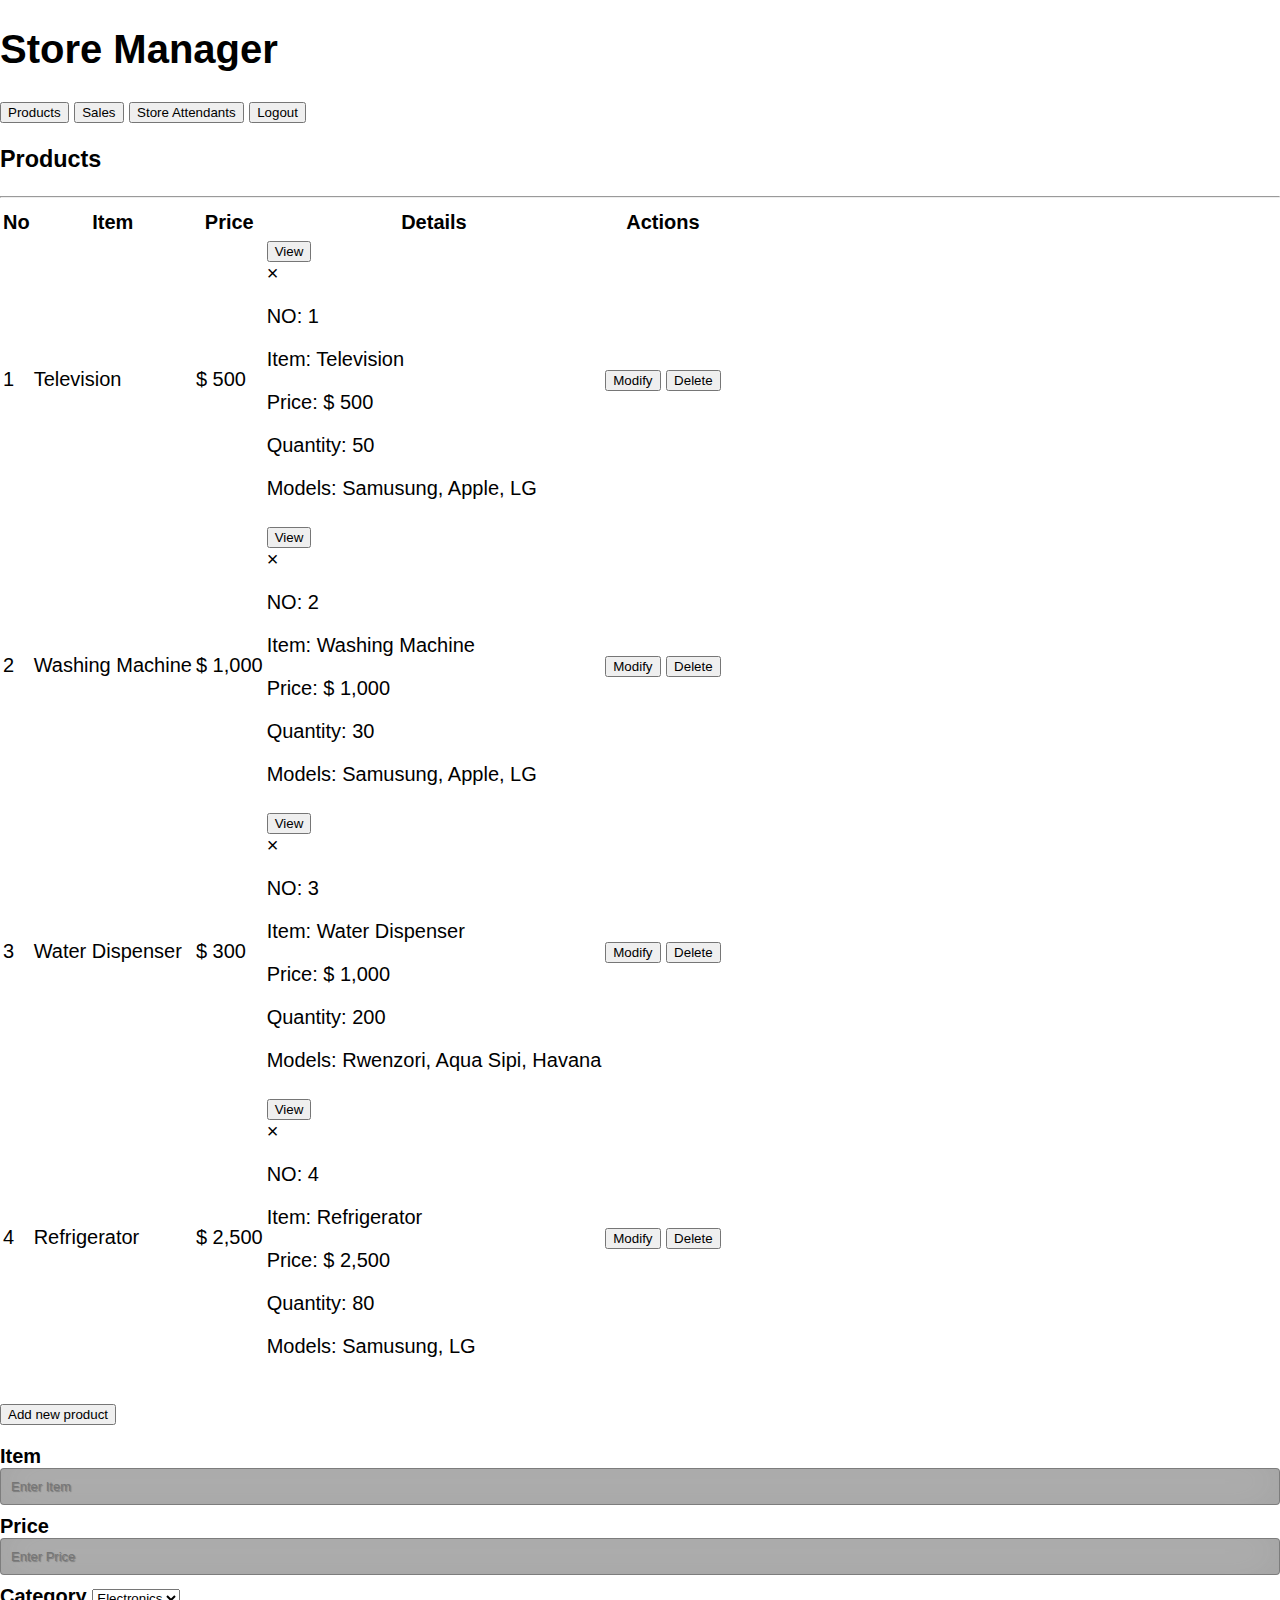
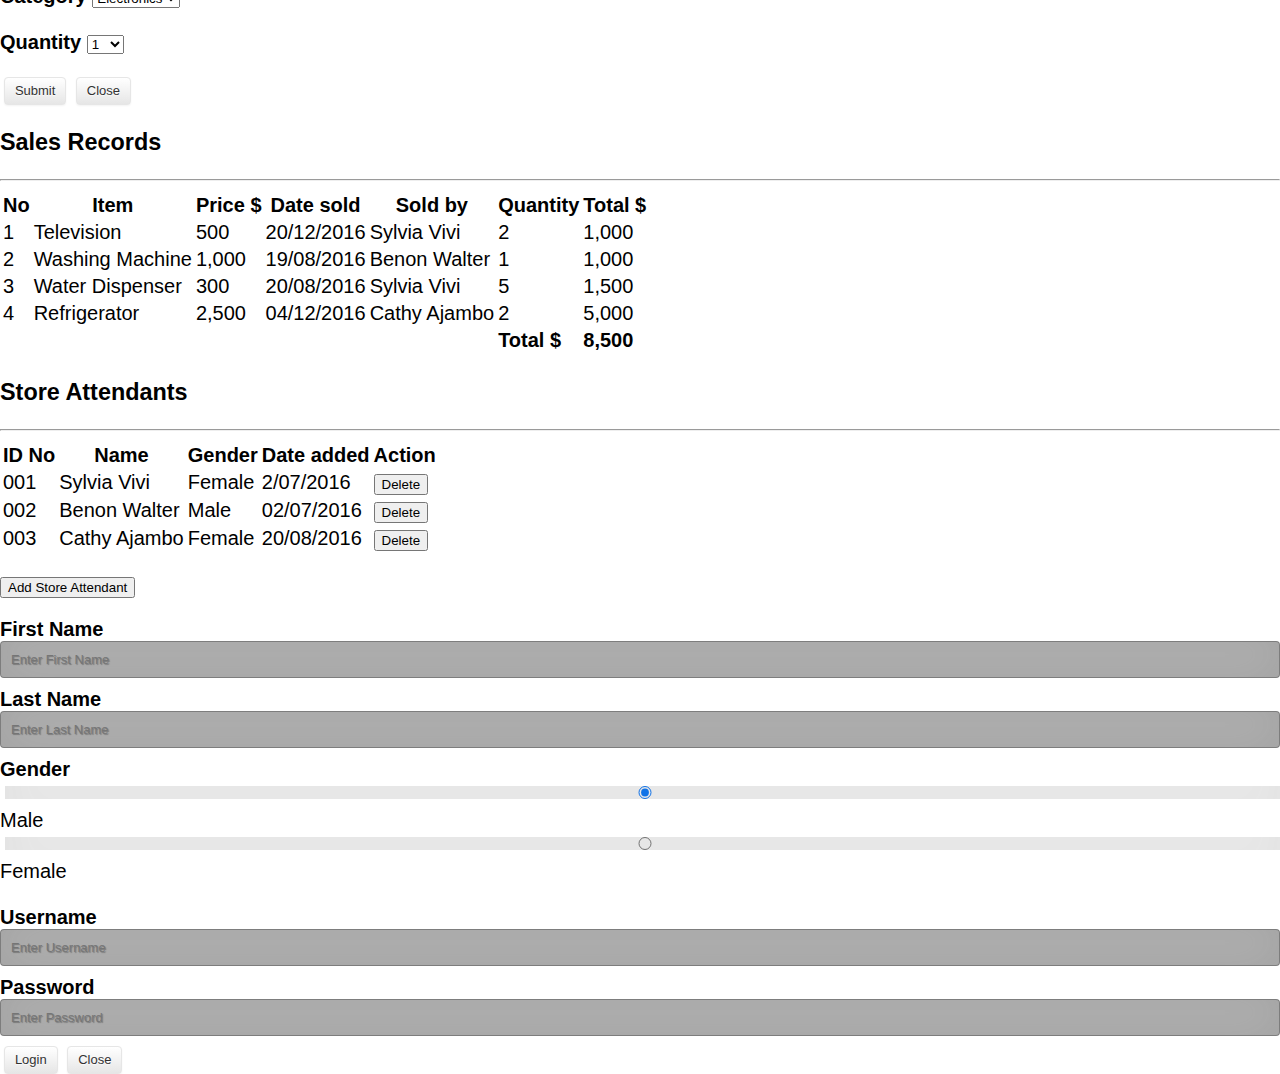
==== UI/admin.html @ 08a31af2 "Update admin.html" ====
<!DOCTYPE html>
<html lang="en">
<head>
  <meta name="viewport" content="width=device-width,initial-scale=1,maximum-scale=1,user-scalable=no">
    <meta http-equiv="X-UA-Compatible" content="IE=edge,chrome=1">
    <meta name="HandheldFriendly" content="true">
    <meta charset="UTF-8">
     <title>Store Manager | Admin</title>
     <link rel="stylesheet" type="text/css" href="css/style.css"> 
        <style type="text/css">
              body{
                margin:0;
                padding:0;
                background-image: url('store.jpg');
                background-size: cover;
                font-family:sans-serif;
                font-size: 20px;
              }
        </style>
</head>
<body>
      <div class="container-fluid">
        <header>
                  <h1><b>Store Manager</b></h1>

        </header>
            <div class="content">
             <div class="tab">
                  <button class="tablinks" onmouseover="openStore(event, 'Products')" id="defaultOpen">Products</button>
                  <button class="tablinks" onmouseover="openStore(event, 'Sales')">Sales</button>
                  <button class="tablinks" onmouseover="openStore(event, 'Store_Attendants')">Store Attendants</button>
                  <a href="attendant_login.html"> <button class="tablinks">Logout</button></a>
                </div>
                
                <div id="Products" class="tabcontent">
                    <h3>Products</h3>
                    <hr/>
                        <table class="table-fill">
                        <thead>    
                        <tr>
                        <th class="text-left">No</th>
                        <th class="text-left">Item</th>
                        <th class="text-left">Price</th>
                        <th class="text-left">Details</th>
                        <th class="text-left">Actions</th>
                        </tr>
                        </thead>
                        <tbody class="table-hover">
                        <tr>
                        <td class="text-left">1</td>
                        <td class="text-left">Television</td>
                        <td class="text-left">$ 500</td>
                        <td>
                            <!-- Trigger/Open The Modal -->
                            <button id="myBtn">View</button>

                            <!-- The Modal -->
                            <div id="myModal" class="modal">

                              <!-- Modal content -->
                              <div class="modal-content">
                                <span class="close">&times;</span>
                                <p>NO: 1</p>
                                <p>Item: Television</p>
                                <p>Price: $ 500</p>
                                <p>Quantity: 50</p>
                                <p>Models: Samusung, Apple, LG</p>
                              </div>

                            </div>
                        </td>
                        <td class="text-left"><a href="#Shopping_Cart" class="button"><button>Modify</button></a> <a href="#"><button>Delete</button> </td>
                        
                        </tr>
                        <tr>
                        <td class="text-left">2</td>
                        <td class="text-left">Washing Machine</td>
                        <td class="text-left">$ 1,000</td>
                        <td>
                            <!-- Trigger/Open The Modal -->
                            <button id="myBtn2">View</button>

                            <!-- The Modal -->
                            <div id="myModal2" class="modal2">

                              <!-- Modal content -->
                              <div class="modal2-content">
                                <span class="close2">&times;</span>
                                <p>NO: 2</p>
                                <p>Item: Washing Machine</p>
                                <p>Price: $ 1,000</p>
                                <p>Quantity: 30</p>
                                <p>Models: Samusung, Apple, LG</p>
                              </div>

                            </div>
                        </td>
                        <td class="text-left"><a href="#Shopping_Cart" class="button"><button>Modify</button></a> <a href="#"><button>Delete</button> </td>
                         
                        </tr>
                        <tr>
                        <td class="text-left">3</td>
                        <td class="text-left">Water Dispenser </td>
                        <td class="text-left">$ 300</td>
                        <td>
                            <!-- Trigger/Open The Modal -->
                            <button id="myBtn3">View</button>

                            <!-- The Modal -->
                            <div id="myModal3" class="modal3">

                              <!-- Modal content -->
                              <div class="modal3-content">
                                <span class="close3">&times;</span>
                                <p>NO: 3</p>
                                <p>Item: Water Dispenser</p>
                                <p>Price: $ 1,000</p>
                                <p>Quantity: 200</p>
                                <p>Models: Rwenzori, Aqua Sipi, Havana</p>
                              </div>

                            </div>
                        </td>
                        <td class="text-left"><a href="#Shopping_Cart" class="button"><button>Modify</button></a> <a href="#"><button>Delete</button> </td>
                         
                        </tr>
                        <tr>
                        <td class="text-left">4</td>
                        <td class="text-left">Refrigerator</td>
                        <td class="text-left">$ 2,500</td>
                        <td>
                            <!-- Trigger/Open The Modal -->
                            <button id="myBtn4">View</button>

                            <!-- The Modal -->
                            <div id="myModal4" class="modal4">

                              <!-- Modal content -->
                              <div class="modal4-content">
                                <span class="close4">&times;</span>
                                <p>NO: 4</p>
                                <p>Item: Refrigerator</p>
                                <p>Price: $ 2,500</p>
                                <p>Quantity: 80</p>
                                <p>Models: Samusung, LG</p>
                              </div>

                            </div>
                        </td>
                        <td class="text-left"><a href="#Shopping_Cart" class="button"><button>Modify</button></a> <a href="#"><button>Delete</button></a> </td>
                         
                        
                        </tbody>
                            
                        
                        </table>
                    
                    <p class="add">
                            <button class="add" onclick="openForm()">Add new product</button>
                            <div class="form-popup" id="myForm">
                              <form action="" class="form-container">
                                <label for="fname"><b>Item</b></label>
                                <input type="text" placeholder="Enter Item" name="fname" required>
                                <label for="lname"><b>Price</b></label>
                                <input type="text" placeholder="Enter Price" name="lname" required>
                                <label for="quantity"><b>Category</b></label>
                                <select name="category">
                                <option value="electronics">Electronics</option>
                                <option value="clothes">Clothes</option>
                                <option value="bags">Bags</option>
                              </select><br><br>
                              <label for="quantity"><b>Quantity</b></label>
                                <select name="qantity">>
                                <option value="1">1</option>
                                <option value="2">2</option>
                                <option value="3">3</option>
                                <option value="4">4</option>
                                <option value="5">5</option>
                                <option value="6">6</option>
                                <option value="7">7</option>
                                <option value="8">8</option>
                                <option value="9">9</option>
                                <option value="10">10</option>
                              </select><br><br>

                                <button type="submit" class="btn">Submit</button>
                                <button type="button" class="btn cancel" onclick="closeForm()">Close</button>
                            </form>
                        </div>

                         </p>
                </div>

                <div id="Sales" class="tabcontent">
                  <h3>Sales Records</h3>
                    <hr/>
                        <table class="table-fill">
                        <thead>    
                        <tr>
                        <th class="text-left">No</th>
                        <th class="text-left">Item</th>
                        <th class="text-left">Price $</th>
                        <th class="text-left">Date sold</th>
                         <th class="text-left">Sold by</th>
                        <th class="text-left">Quantity</th>
                        
                        <th class="text-left">Total $</th>
                        
                        </tr>
                        </thead>
                        <tbody class="table-hover">
                        <tr>
                        <td class="text-left">1</td>
                        <td class="text-left">Television</td>
                        <td class="text-left">500</td>
                        <td class="text-left">20/12/2016</td>
                        <td class="text-left">Sylvia Vivi</td>
                        <td class="text-left">2</td>
                        <td class="text-left">1,000</td>
                        </tr>
                        <tr>
                        <td class="text-left">2</td>
                        <td class="text-left">Washing Machine</td>
                        <td class="text-left">1,000</td>
                        <td class="text-left">19/08/2016</td>
                         <td class="text-left">Benon Walter</td>
                         <td class="text-left">1</td>
                         <td class="text-left">1,000</td>
                        </tr>
                        <tr>
                        <td class="text-left">3</td>
                        <td class="text-left">Water Dispenser </td>
                        <td class="text-left">300</td>
                        <td class="text-left">20/08/2016</td>
                        <td class="text-left">Sylvia Vivi</td>
                        <td class="text-left">5</td>
                        <td class="text-left">1,500</td>
                        </tr>
                        <tr>
                        <td class="text-left">4</td>
                        <td class="text-left">Refrigerator</td>
                        <td class="text-left">2,500</td>
                        <td class="text-left">04/12/2016</td>
                        <td class="text-left">Cathy Ajambo</td>
                        <td class="text-left">2</td>
                        <td class="text-left">5,000</td>
                        </tr>
                        <tr class="text-left"><td></td><td></td><td></td><td></td><td></td><td><b>Total $</b>
                        </td><td><b>8,500</b></td></tr>
                        </tbody>
                        </table>
                </div>

                <div id="Store_Attendants" class="tabcontent">
                    
                  <h3>Store Attendants</h3>
                  <hr/>
                 
                        <table class="table-fill">
                        <thead>    
                        <tr>
                        <th class="text-left">ID No</th>
                        <th class="text-left">Name</th>
                        <th class="text-left">Gender</th>
                        <th class="text-left">Date added</th>
                        <th class="text-left">Action</th>
                        
                        </tr>
                        </thead>
                        <tbody class="table-hover">
                        <tr>
                        <td class="text-left">001</td>
                        <td class="text-left">Sylvia Vivi</td>
                        <td class="text-left">Female</td>
                        <td class="text-left">2/07/2016</td>
                        <td>
                           <a href=""> <button id="myBtn">Delete</button></a>
                        </td>
                        </tr>
                        <tr>
                        <td class="text-left">002</td>
                        <td class="text-left">Benon Walter</td>
                        <td class="text-left">Male</td>
                        <td class="text-left">02/07/2016</td>
                         <td>
                           <a href=""> <button id="myBtn">Delete</button></a>
                        </td>
                        </tr>
                        
                        <tr>
                        <td class="text-left">003</td>
                        <td class="text-left">Cathy Ajambo</td>
                        <td class="text-left">Female</td>
                        <td class="text-left">20/08/2016</td>
                        
                        <td>
                           <a href=""> <button id="myBtn">Delete</button></a>
                        </td>
                        </tr>
                        
                        </tbody>
                        </table>
                        
                         <p >
                            <button class="open-button" onclick="openForm2()">Add Store Attendant</button>
                            <div class="form-popup" id="myForm2">
                              <form action="" class="form-container">
                                <label for="fname"><b>First Name</b></label>
                                <input type="text" placeholder="Enter First Name" name="fname" required>
                                <label for="lname"><b>Last Name</b></label>
                                <input type="text" placeholder="Enter Last Name" name="lname" required>
                                <label for="gender"><b>Gender</b></label>
                                <input type="radio" name="gender" value="male" checked> Male
                                <input type="radio" name="gender" value="female"> Female<br><br>
                                <label for="uname"><b>Username</b></label>
                                <input type="text" placeholder="Enter Username" name="uname" required>
                                <label for="psw"><b>Password</b></label>
                                <input type="password" placeholder="Enter Password" name="psw" required>

                                <button type="submit" class="btn">Login</button>
                                <button type="button" class="btn cancel" onclick="closeForm2()">Close</button>
                            </form>
                        </div>

                         </p>
                        
                </div>
                <div class="clearfix"></div>


    </div>
      </div>  

      <script>
        function validateForm() {
            var un = document.loginform.u.value;
            var pw = document.loginform.p.value;
            var username = "Admin"; 
            var password = "admin";
            if ((un == username) && (pw == password)) {
                return true;
            }
            else {
                alert ("Login was unsuccessful, please check your username and password");
                return false;
            }
          }
      </script>
      <script type="text/javascript">
                function openStore(evt, storeName) {
                    var i, tabcontent, tablinks;
                    tabcontent = document.getElementsByClassName("tabcontent");
                    for (i = 0; i < tabcontent.length; i++) {
                        tabcontent[i].style.display = "none";
                    }
                    tablinks = document.getElementsByClassName("tablinks");
                    for (i = 0; i < tablinks.length; i++) {
                        tablinks[i].className = tablinks[i].className.replace(" active", "");
                    }
                    document.getElementById(storeName).style.display = "block";
                    evt.currentTarget.className += " active";
                }
      </script>
      <script type="text/javascript">
            // Get the modal
            var modal = document.getElementById('myModal');

            // Get the button that opens the modal
            var btn = document.getElementById("myBtn");

            // Get the <span> element that closes the modal
            var span = document.getElementsByClassName("close")[0];

            // When the user clicks the button, open the modal 
            btn.onclick = function() {
                modal.style.display = "block";
            }

            // When the user clicks on <span> (x), close the modal
            span.onclick = function() {
                modal.style.display = "none";
            }

            // When the user clicks anywhere outside of the modal, close it
            window.onclick = function(event) {
                if (event.target == modal) {
                    modal.style.display = "none";
                }
            }
      </script>
      <script type="text/javascript">
           // Get the modal
            var modal2 = document.getElementById('myModal2');

            // Get the button that opens the modal
            var btn2 = document.getElementById("myBtn2");

            // Get the <span> element that closes the modal
            var span = document.getElementsByClassName("close2")[0];

            // When the user clicks the button, open the modal 
            btn2.onclick = function() {
                modal2.style.display = "block";
            }

            // When the user clicks on <span> (x), close the modal
            span.onclick = function() {
                modal2.style.display = "none";
            }

            // When the user clicks anywhere outside of the modal, close it
            window.onclick = function(event) {
                if (event.target == modal2) {
                    modal2.style.display = "none";
                }
            }
      </script>
      <script type="text/javascript">
           // Get the modal
            var modal3 = document.getElementById('myModal3');

            // Get the button that opens the modal
            var btn3 = document.getElementById("myBtn3");

            // Get the <span> element that closes the modal
            var span = document.getElementsByClassName("close3")[0];

            // When the user clicks the button, open the modal 
            btn3.onclick = function() {
                modal3.style.display = "block";
            }

            // When the user clicks on <span> (x), close the modal
            span.onclick = function() {
                modal3.style.display = "none";
            }

            // When the user clicks anywhere outside of the modal, close it
            window.onclick = function(event) {
                if (event.target == modal3) {
                    modal3.style.display = "none";
                }
            }
      </script>
      <script type="text/javascript">
           // Get the modal
            var modal4 = document.getElementById('myModal4');

            // Get the button that opens the modal
            var btn4 = document.getElementById("myBtn4");

            // Get the <span> element that closes the modal
            var span = document.getElementsByClassName("close4")[0];

            // When the user clicks the button, open the modal 
            btn4.onclick = function() {
                modal4.style.display = "block";
            }

            // When the user clicks on <span> (x), close the modal
            span.onclick = function() {
                modal4.style.display = "none";
            }

            // When the user clicks anywhere outside of the modal, close it
            window.onclick = function(event) {
                if (event.target == modal4) {
                    modal4.style.display = "none";
                }
            }
      </script>
      <script type="text/javascript">
           // Get the modal
            var modal5 = document.getElementById('myModal5');

            // Get the button that opens the modal
            var btn5 = document.getElementById("myBtn5");

            // Get the <span> element that closes the modal
            var span = document.getElementsByClassName("close5")[0];

            // When the user clicks the button, open the modal 
            btn5.onclick = function() {
                modal5.style.display = "block";
            }

            // When the user clicks on <span> (x), close the modal
            span.onclick = function() {
                modal5.style.display = "none";
            }

            // When the user clicks anywhere outside of the modal, close it
            window.onclick = function(event) {
                if (event.target == modal5) {
                    modal5.style.display = "none";
                }
            }
      </script>
      <script type="text/javascript">
          function openForm() {
                document.getElementById("myForm").style.display = "block";
            }

            function closeForm() {
                document.getElementById("myForm").style.display = "none";
            }
      </script>
       <script type="text/javascript">
          function openForm2() {
                document.getElementById("myForm2").style.display = "block";
            }

            function closeForm2() {
                document.getElementById("myForm2").style.display = "none";
            }
      </script>
</body>
</html>
---- UI/css/style.css ----
/* Tablet Landscape */

@media screen and (max-width: 1060px) {
    #primary { width:67%; }
    #secondary { width:30%; margin-left:3%;}  
}
/* Tabled Portrait */
@media screen and (max-width: 768px) {
    #primary { width:100%; }
    #secondary { width:100%; margin:0; border:none; }
}
.btn { 
			display: inline-block;
 			display: inline; 
		 	zoom: 1; padding: 4px 10px 4px; 
		 	margin-bottom: 0; font-size: 13px;
		 	line-height: 18px; color: #333333; 
		    text-align: center;text-shadow: 0 1px 1px 
		    rgba(255, 255, 255, 0.75); 
		    vertical-align: middle; 
		    background-color: #f5f5f5;
		    background-image: -moz-linear-gradient(top, #ffffff, #e6e6e6);
		    background-image: -ms-linear-gradient(top, #ffffff, #e6e6e6);
		    background-image: -webkit-gradient(linear, 0 0, 0 100%, from(#ffffff), to(#e6e6e6)); 
		    background-image: -webkit-linear-gradient(top, #ffffff, #e6e6e6);
		    background-image: -o-linear-gradient(top, #ffffff, #e6e6e6);
		    background-image: linear-gradient(top, #ffffff, #e6e6e6);
	        background-repeat: repeat-x; filter: progid:dximagetransform.microsoft.gradient(startColorstr=#ffffff, endColorstr=#e6e6e6, GradientType=0);
	        border-color: #e6e6e6 #e6e6e6 #e6e6e6;
	        border-color: rgba(0, 0, 0, 0.1) rgba(0, 0, 0, 0.1) rgba(0, 0, 0, 0.25); 
	        border: 1px solid #e6e6e6; -webkit-border-radius: 4px; 
	        -moz-border-radius: 4px; 
	        border-radius: 4px; -webkit-box-shadow: inset 0 1px 0 rgba(255, 255, 255, 0.2), 0 1px 2px rgba(0, 0, 0, 0.05); 
	        -moz-box-shadow: inset 0 1px 0 rgba(255, 255, 255, 0.2), 0 1px 2px rgba(0, 0, 0, 0.05); 
	        box-shadow: inset 0 1px 0 rgba(255, 255, 255, 0.2), 0 1px 2px rgba(0, 0, 0, 0.05); 
	        cursor: pointer; 
	        margin-left: .3em; 
	   }
.btn:hover, .btn:active, .btn.active, .btn.disabled, .btn[disabled] {
 background-color: #e6e6e6; 
	}
.btn-large { 
	padding: 9px 14px; font-size: 15px; 
	line-height: normal; 
	-webkit-border-radius: 5px; 
	-moz-border-radius: 5px; border-radius: 5px; 
}
.btn:hover { 
	color: #333333; text-decoration: none; 
	background-color: #e6e6e6; background-position: 0 -15px; 
	-webkit-transition: background-position 0.1s linear; 
	-moz-transition: background-position 0.1s linear; -ms-transition: background-position 0.1s linear; 
}
.btn-primary, .btn-primary:hover { 
	text-shadow: 0 -1px 0 rgba(0, 0, 0, 0.25); 
	color: #ffffff; 
}
.btn-primary.active { 
	color: rgba(255, 255, 255, 0.75); 
}
.btn-primary { 
	background-color: #4a77d4; 
	background-image: -moz-linear-gradient(top, #6eb6de, #4a77d4); 
	background-image: -ms-linear-gradient(top, #6eb6de, #4a77d4); 
	background-image: -webkit-gradient(linear, 0 0, 0 100%, from(#6eb6de), to(#4a77d4)); 
	background-image: -webkit-linear-gradient(top, #6eb6de, #4a77d4); 
	background-image: -o-linear-gradient(top, #6eb6de, #4a77d4); 
	background-image: linear-gradient(top, #6eb6de, #4a77d4); 
	background-repeat: repeat-x; 
	filter: progid:dximagetransform.microsoft.gradient(startColorstr=#6eb6de, endColorstr=#4a77d4, GradientType=0);  
	border: 1px solid #3762bc; text-shadow: 1px 1px 1px rgba(0,0,0,0.4); 
	box-shadow: inset 0 1px 0 rgba(255, 255, 255, 0.2), 0 1px 2px rgba(0, 0, 0, 0.5); 
}
.btn-primary:hover, .btn-primary:active, .btn-primary.active, .btn-primary.disabled, .btn-primary[disabled] { 
	filter: none; background-color: #4a77d4; 
}
.btn-block { width: 100%; 
	display:block; 
}

* { -webkit-box-sizing:border-box; 
	-moz-box-sizing:border-box; 
	-ms-box-sizing:border-box; 
	-o-box-sizing:border-box; 
	box-sizing:border-box; 
}

html { width: 100%; 
	height:100%; 
	overflow:hidden; 
}

body { 
	width: 100%;
	height:100%;
	font-family: 'Open Sans', sans-serif;
	background: #092756;
	background: -moz-radial-gradient(0% 100%, ellipse cover, rgba(104,128,138,.4) 10%,rgba(138,114,76,0) 40%),-moz-linear-gradient(top,  rgba(57,173,219,.25) 0%, rgba(42,60,87,.4) 100%), -moz-linear-gradient(-45deg,  #670d10 0%, #092756 100%);
	background: -webkit-radial-gradient(0% 100%, ellipse cover, rgba(104,128,138,.4) 10%,rgba(138,114,76,0) 40%), -webkit-linear-gradient(top,  rgba(57,173,219,.25) 0%,rgba(42,60,87,.4) 100%), -webkit-linear-gradient(-45deg,  #670d10 0%,#092756 100%);
	background: -o-radial-gradient(0% 100%, ellipse cover, rgba(104,128,138,.4) 10%,rgba(138,114,76,0) 40%), -o-linear-gradient(top,  rgba(57,173,219,.25) 0%,rgba(42,60,87,.4) 100%), -o-linear-gradient(-45deg,  #670d10 0%,#092756 100%);
	background: -ms-radial-gradient(0% 100%, ellipse cover, rgba(104,128,138,.4) 10%,rgba(138,114,76,0) 40%), -ms-linear-gradient(top,  rgba(57,173,219,.25) 0%,rgba(42,60,87,.4) 100%), -ms-linear-gradient(-45deg,  #670d10 0%,#092756 100%);
	background: -webkit-radial-gradient(0% 100%, ellipse cover, rgba(104,128,138,.4) 10%,rgba(138,114,76,0) 40%), linear-gradient(to bottom,  rgba(57,173,219,.25) 0%,rgba(42,60,87,.4) 100%), linear-gradient(135deg,  #670d10 0%,#092756 100%);
	filter: progid:DXImageTransform.Microsoft.gradient( startColorstr='#3E1D6D', endColorstr='#092756',GradientType=1 );
}
.heading{
	color: #fff; 
	text-shadow: 0 0 10px rgba(0,0,0,0.3); 
	letter-spacing:1px; 
	text-align:left; 
	padding-left: 80px;
	padding-top: 20px;
}
.login { 
	position: absolute;
	top: 50%;
	left: 50%;
	margin: -150px 0 0 -150px;
	width:300px;
	height:300px;
}
.login h2 { 
	color: #fff; text-shadow: 0 0 10px rgba(0,0,0,0.3); 
	letter-spacing:1px; text-align:center; 
}
a:link {
    color: #000000;
}
/* visited link */
a:visited {
    color: green;
}
/* mouse over link */
a:hover {
    color: #f0f0f0;
}
/* selected link */
a:active {
    color: blue;
}
input { 
	width: 100%; 
	margin-bottom: 10px; 
	background: rgba(0,0,0,0.3);
	border: none;
	outline: none;
	padding: 10px;
	font-size: 13px;
	color: #fff;
	text-shadow: 1px 1px 1px rgba(0,0,0,0.3);
	border: 1px solid rgba(0,0,0,0.3);
	border-radius: 4px;
	box-shadow: inset 0 -5px 45px rgba(100,100,100,0.2), 0 1px 1px rgba(255,255,255,0.2);
	-webkit-transition: box-shadow .5s ease;
	-moz-transition: box-shadow .5s ease;
	-o-transition: box-shadow .5s ease;
	-ms-transition: box-shadow .5s ease;
	transition: box-shadow .5s ease;
}
input:focus { 
	box-shadow: inset 0 -5px 45px rgba(100,100,100,0.4), 0 1px 1px rgba(255,255,255,0.2); 
}
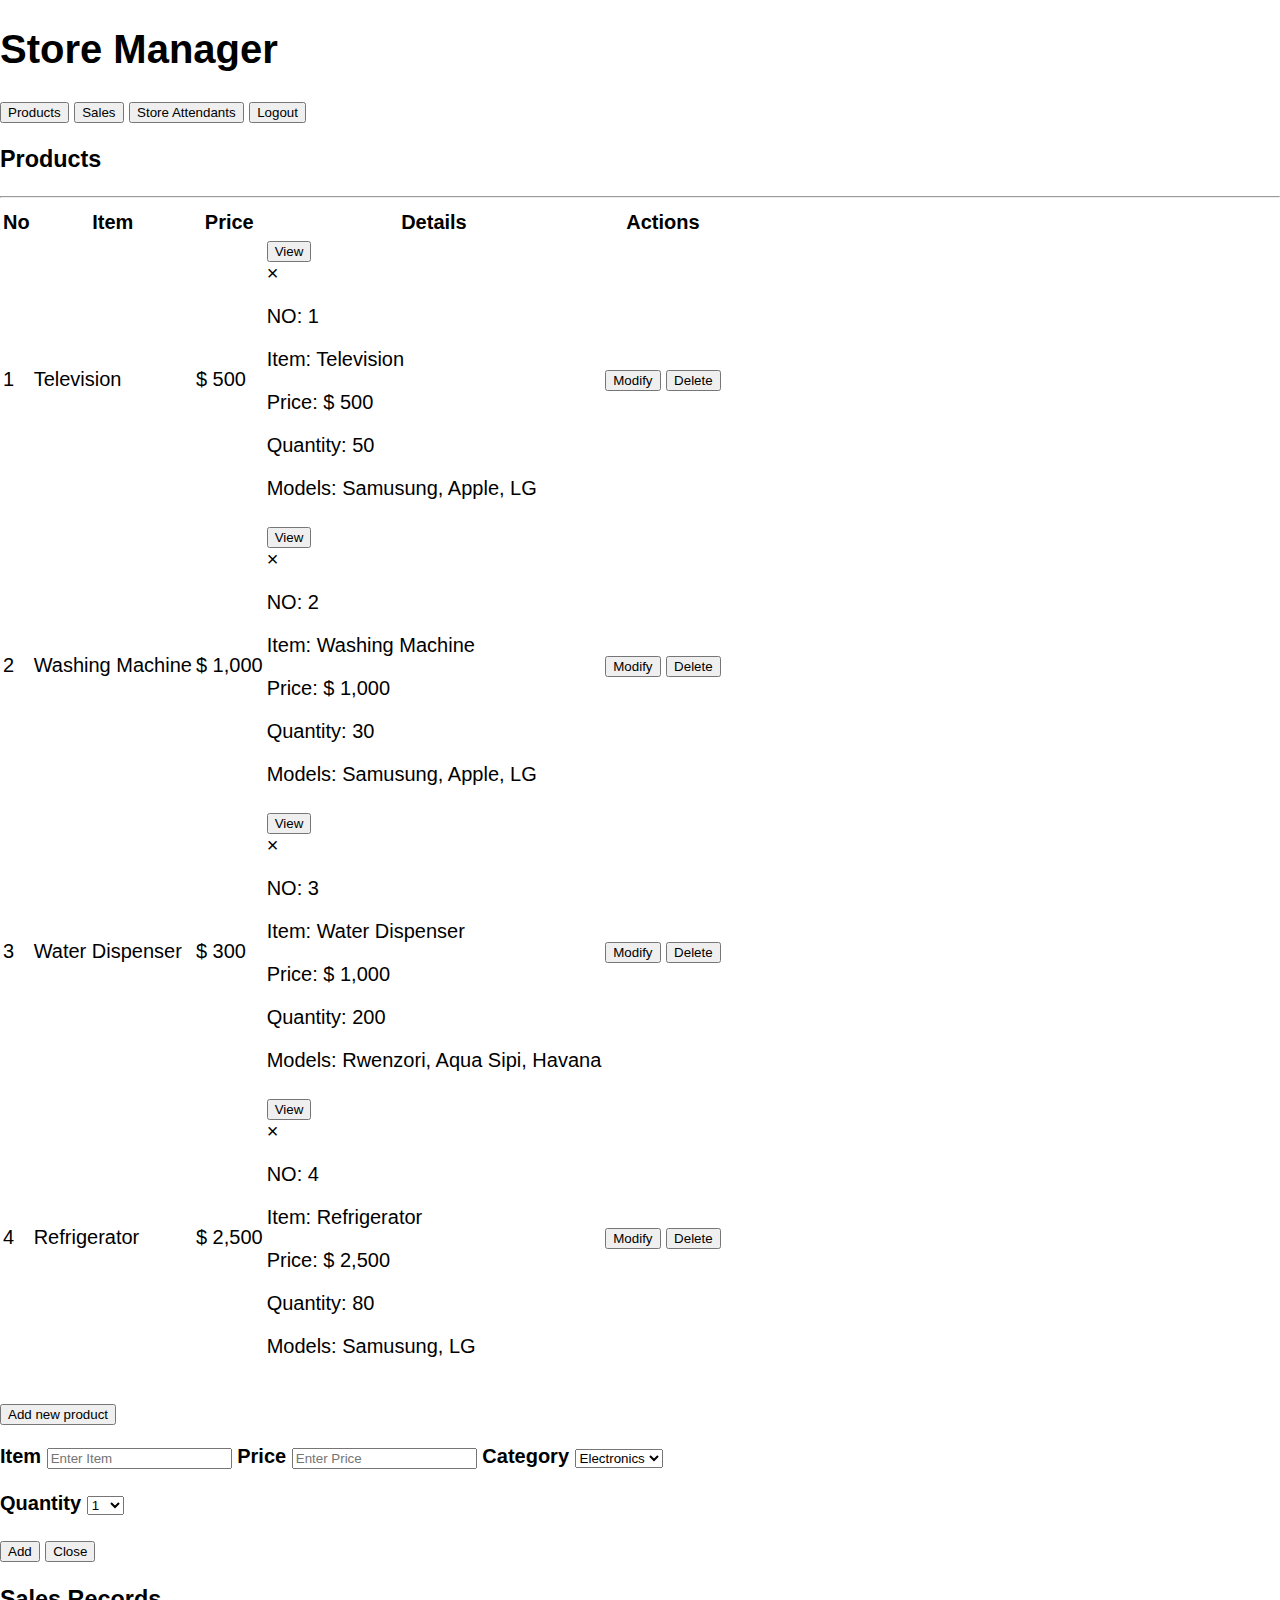
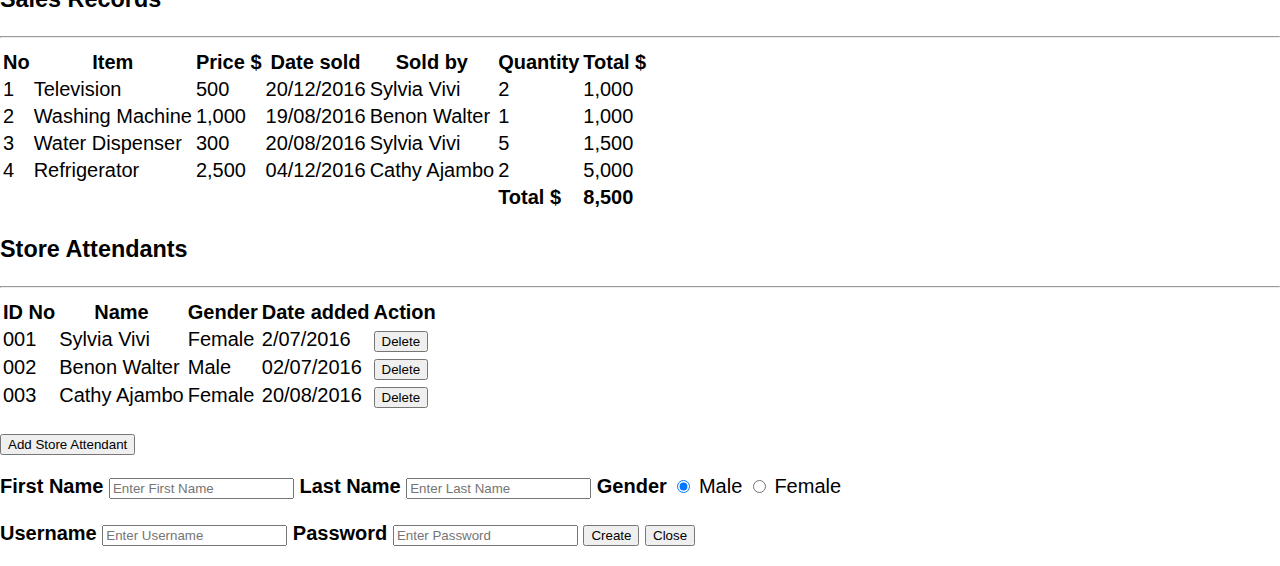
==== commit 3bb5bf54: "Update admin.html" ====
--- a/UI/admin.html
+++ b/UI/admin.html
@@ -183,7 +183,7 @@
                                 <option value="10">10</option>
                               </select><br><br>
 
-                                <button type="submit" class="btn">Submit</button>
+                                <button type="submit" class="btn">Add</button>
                                 <button type="button" class="btn cancel" onclick="closeForm()">Close</button>
                             </form>
                         </div>
@@ -317,7 +317,7 @@
                                 <label for="psw"><b>Password</b></label>
                                 <input type="password" placeholder="Enter Password" name="psw" required>
 
-                                <button type="submit" class="btn">Login</button>
+                                <button type="submit" class="btn">Create</button>
                                 <button type="button" class="btn cancel" onclick="closeForm2()">Close</button>
                             </form>
                         </div>
